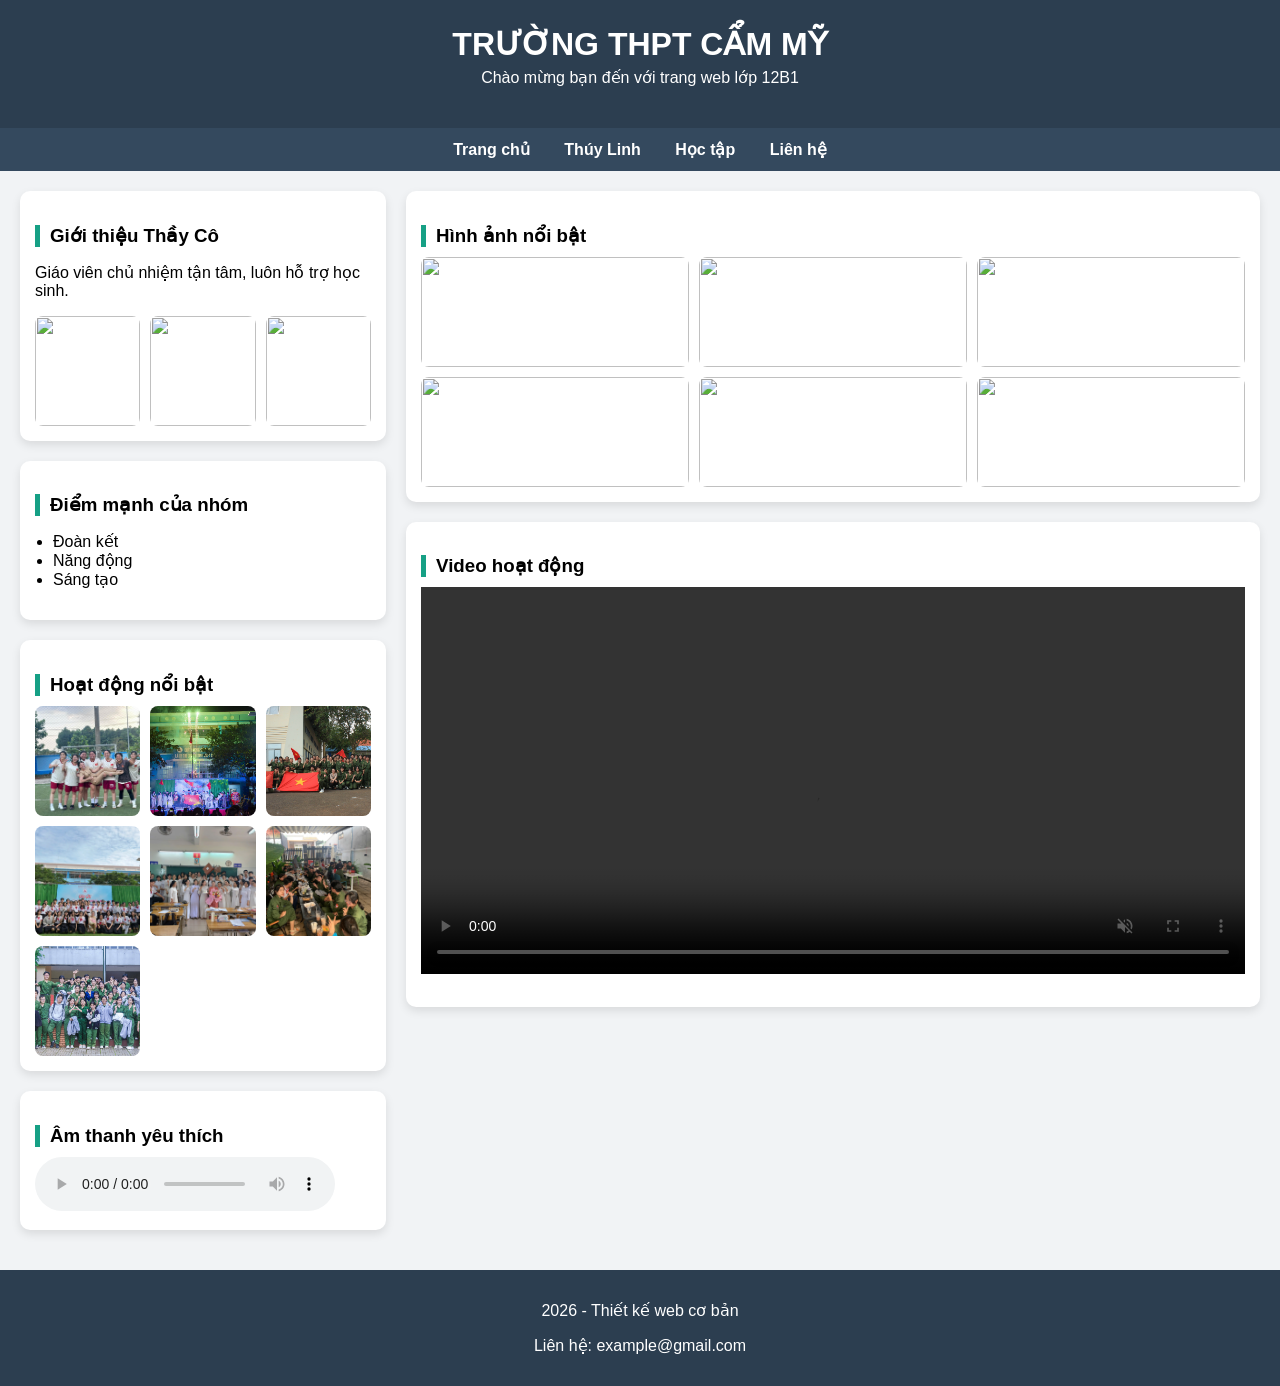
==== index.html @ c667e5e3 "test" ====
<!DOCTYPE html>
<html lang="vi">

<head>
    <meta charset="UTF-8">
    <meta name="viewport" content="width=device-width, initial-scale=1.0">
    <title>Trang web cá nhân</title>
    <link rel="stylesheet" href="styles.css">
    <style>

    </style>

</head>

<body>


    <!-- HEADER -->
    <div class="header">
        <h1>TRƯỜNG THPT CẨM MỸ</h1>
        <p>Chào mừng bạn đến với trang web lớp 12B1</p>
    </div>

    <!-- MENU -->
    <div class="nav">
        <a href="./index.html">Trang chủ</a>
        <a href="./linh.html">Thúy Linh</a>
        <a href="#">Học tập</a>
        <a href="#">Liên hệ</a>
    </div>

    <!-- CONTENT -->
    <div class="container">

        <!-- LEFT (giống cột bên trái ảnh) -->
        <div class="left">

            <div class="card">
                <h3 class="title">Giới thiệu Thầy Cô</h3>
                <p>Giáo viên chủ nhiệm tận tâm, luôn hỗ trợ học sinh.</p>
                <div class="grid">
                    <img src="images/z7726828342253_b149a3db45a43b5ba632c3efcc92345e.jpg">
                    <img src="images/z7726828350188_3d9ac3c565c61e7e14dca865cd36e14b.jpg">
                    <img src="images/z7726828378255_a76fd17e0ac9d144dd30031300a2df2a.jpg">
                </div>
            </div>

            <div class="card">
                <h3 class="title">Điểm mạnh của nhóm</h3>
                <ul>
                    <li>Đoàn kết</li>
                    <li>Năng động</li>
                    <li>Sáng tạo</li>
                </ul>
            </div>

            <div class="card">
                <h3 class="title">Hoạt động nổi bật</h3>
                <div class="grid">
                    <img src="images/tlinh1.jpg">
                    <img src="images/tlinh2.jpg">
                    <img src="images/tlinh3.jpg">
                    <img src="images/tlinh4.jpg">
                    <img src="images/tlinh5.jpg">
                    <img src="images/tlinh6.jpg">
                    <img src="images/tlinh7.jpg">
                </div>
            </div>
            <div class="card">
                <h3 class="title">Âm thanh yêu thích</h3>
                <audio controls>
                    <source src="musics/viet_nam_trong_toi.mp3">
                </audio>
            </div>


        </div>

        <!-- RIGHT (giống phần chính ảnh) -->
        <div class="right">

            <!-- <div class="card">
                <h3 class="title">Giới thiệu bản thân</h3>
                <p><b>Họ tên:</b> Ngụy Trịnh Thúy Linh</p>
                <p><b>Lớp:</b> 12B1</p>
                <p>Em thích học Tin học và hoạt động ngoại khóa.</p>
            </div> -->

            <div class="card">
                <h3 class="title">Hình ảnh nổi bật</h3>
                <div class="grid">
                    <img src="images/z7726828378255_a76fd17e0ac9d144dd30031300a2df2a.jpg">
                    <img src="images/z7726828404623_f297e9fb2494868f5105b3691701e813.jpg">
                    <img src="images/z7726828407211_8bbe3bfaaa581c82d9d16fdab79eef95.jpg">
                    <img src="images/z7726828426142_3359e81f8808519cd62921bdd89592a2.jpg">
                    <img src="images/z7726828447917_53ae6ebaae804552a2bf8ae95ae5c251.jpg">
                    <img src="images/z7726828342253_b149a3db45a43b5ba632c3efcc92345e.jpg">
                </div>
            </div>


            <div class="card card-video">
                <h3 class="title">Video hoạt động</h3>
                <video width="100%" controls autoplay muted>
                    <source src="./videos/nhac_tam_su_tuoi_30.mp4" type="video/mp4">
                    Trình duyệt của bạn không hỗ trợ thẻ video.
                </video>
            </div>
        </div>

    </div>

    <!-- FOOTER -->
    <div class="footer">
        <p>2026 - Thiết kế web cơ bản</p>
        <p>Liên hệ: example@gmail.com</p>
    </div>

</body>

</html>
---- styles.css ----
body {
  margin: 0;
  font-family: "Segoe UI", sans-serif;
  background: #f1f3f5;
}

/* HEADER */
.header {
  background: #2c3e50;
  color: white;
  text-align: center;
  padding: 25px;
}

.header h1 {
  margin: 0;
}

.header p {
  margin-top: 5px;
}

/* MENU */
.nav {
  background: #34495e;
  text-align: center;
  padding: 12px;
  position: sticky;
  top: 0;
  z-index: 10;
}

.nav a {
  color: white;
  text-decoration: none;
  margin: 0 15px;
  font-weight: bold;
}

.nav a:hover {
  color: #f1c40f;
}

/* LAYOUT */
.container {
  display: flex;
  padding: 20px;
  gap: 20px;
}

/* LEFT giống ảnh */
.left {
  width: 30%;
}

/* RIGHT giống ảnh */
.right {
  width: 70%;
}

/* CARD */
.card {
  background: white;
  border-radius: 10px;
  padding: 15px;
  margin-bottom: 20px;
  box-shadow: 0 4px 10px rgba(0, 0, 0, 0.1);
  animation: fadeIn 1s ease;
}

/* TITLE */
.title {
  border-left: 5px solid #16a085;
  padding-left: 10px;
  margin-bottom: 10px;
}

/* GRID ẢNH */
.grid {
  display: grid;
  grid-template-columns: repeat(3, 1fr);
  gap: 10px;
}

.grid img {
  width: 100%;
  height: 110px;
  object-fit: cover;
  border-radius: 8px;
  transition: 0.3s;
}

.grid img:hover {
  transform: scale(1.08);
}

/* LIST */
ul {
  padding-left: 18px;
}

/* FOOTER */
.footer {
  background: #2c3e50;
  color: white;
  text-align: center;
  padding: 15px;
}

/* ANIMATION */
@keyframes fadeIn {
  from {
    opacity: 0;
    transform: translateY(20px);
  }

  to {
    opacity: 1;
    transform: translateY(0);
  }
}

/* FLOWER */
.flower {
  position: fixed;
  top: -10px;
  font-size: 18px;
  animation: fall linear infinite;
}

@keyframes fall {
  to {
    transform: translateY(100vh);
  }
}

/* RESPONSIVE */
@media (max-width: 768px) {
  .container {
    flex-direction: column;
  }

  .left,
  .right {
    width: 100%;
  }
}
.card-video {
  height: 455px;
}

.card-video video {
  width: 100%;
  height: 85%;
  display: block;
  object-fit: cover;
}
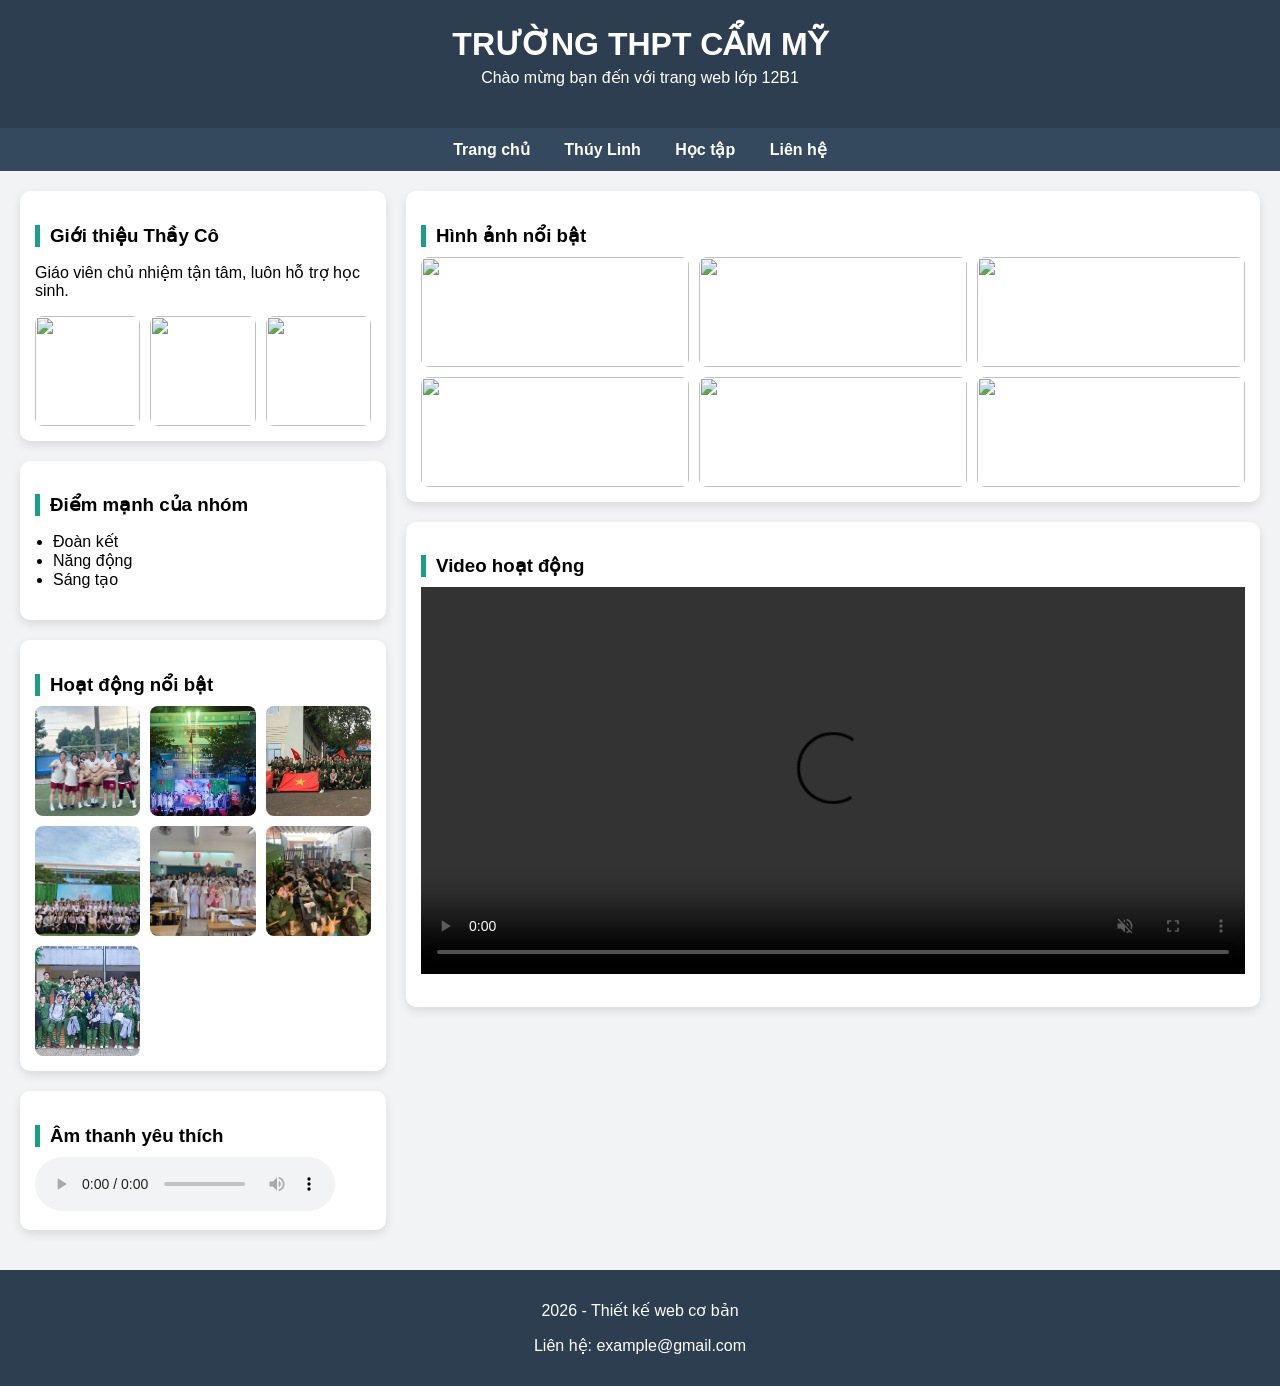
==== commit 6d2f8318: "test" ====
--- a/index.html
+++ b/index.html
@@ -102,7 +102,7 @@
             <div class="card card-video">
                 <h3 class="title">Video hoạt động</h3>
                 <video width="100%" controls autoplay muted>
-                    <source src="./videos/nhac_tam_su_tuoi_30.mp4" type="video/mp4">
+                    <source src="./videos/tam_su_tuoi_30.mp4" type="video/mp4">
                     Trình duyệt của bạn không hỗ trợ thẻ video.
                 </video>
             </div>
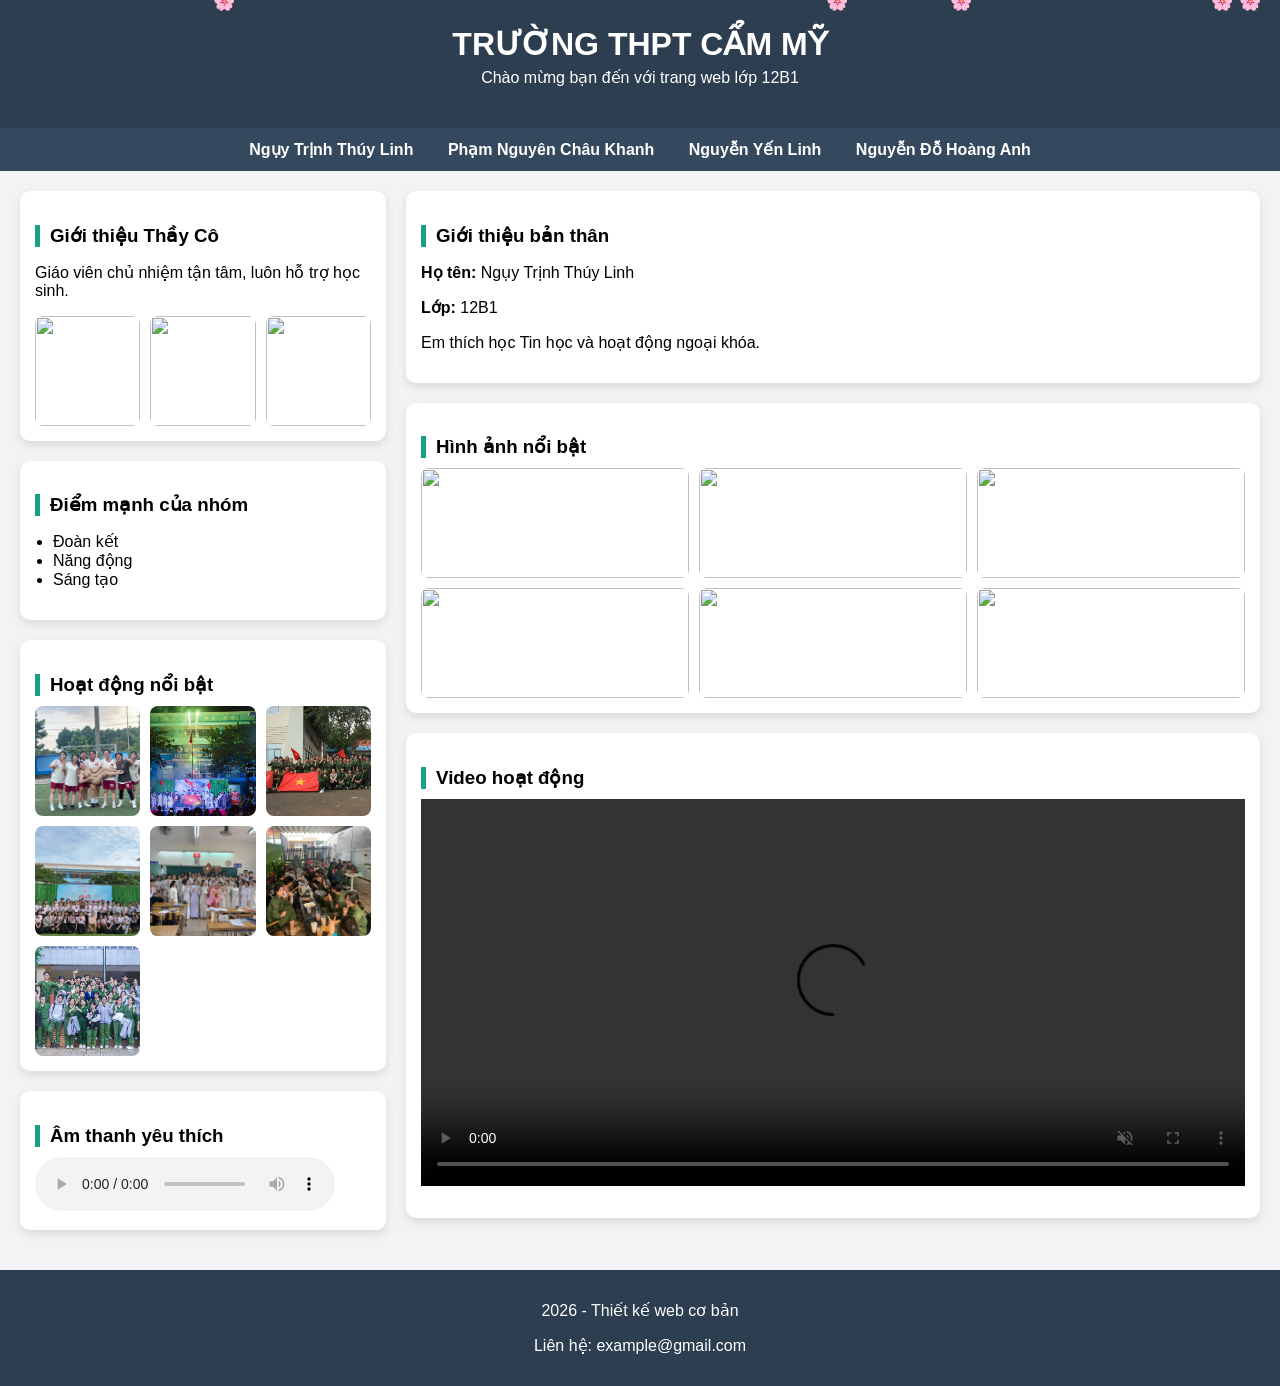
==== commit e39b0c92: "test" ====
--- a/index.html
+++ b/index.html
@@ -1,121 +1,119 @@
-<!DOCTYPE html>
+<!doctype html>
 <html lang="vi">
+  <head>
+    <meta charset="UTF-8" />
+    <meta name="viewport" content="width=device-width, initial-scale=1.0" />
+    <title>Trang web cá nhân</title>
+    <link rel="stylesheet" href="styles.css" />
+    <style></style>
+  </head>
 
-<head>
-    <meta charset="UTF-8">
-    <meta name="viewport" content="width=device-width, initial-scale=1.0">
-    <title>Trang web cá nhân</title>
-    <link rel="stylesheet" href="styles.css">
-    <style>
-
-    </style>
-
-</head>
-
-<body>
-
+  <body>
+    <!-- 🌸 Hoa rơi -->
+    <script>
+      setInterval(() => {
+        let f = document.createElement("div");
+        f.className = "flower";
+        f.innerHTML = "🌸";
+        f.style.left = Math.random() * 100 + "vw";
+        f.style.animationDuration = 3 + Math.random() * 5 + "s";
+        document.body.appendChild(f);
+        setTimeout(() => f.remove(), 8000);
+      }, 300);
+    </script>
 
     <!-- HEADER -->
     <div class="header">
-        <h1>TRƯỜNG THPT CẨM MỸ</h1>
-        <p>Chào mừng bạn đến với trang web lớp 12B1</p>
+      <h1>TRƯỜNG THPT CẨM MỸ</h1>
+      <p>Chào mừng bạn đến với trang web lớp 12B1</p>
     </div>
 
     <!-- MENU -->
     <div class="nav">
-        <a href="./index.html">Trang chủ</a>
-        <a href="./linh.html">Thúy Linh</a>
-        <a href="#">Học tập</a>
-        <a href="#">Liên hệ</a>
+      <a href="./index.html">Ngụy Trịnh Thúy Linh</a>
+      <a href="./PHAMNGUYENCHAUKHANH.html">Phạm Nguyên Châu Khanh</a>
+      <a href="./Bai11YL_1.html">Nguyễn Yến Linh</a>
+      <a href="./bai11HE_1.html"> Nguyễn Đỗ Hoàng Anh</a>
     </div>
 
     <!-- CONTENT -->
     <div class="container">
-
-        <!-- LEFT (giống cột bên trái ảnh) -->
-        <div class="left">
-
-            <div class="card">
-                <h3 class="title">Giới thiệu Thầy Cô</h3>
-                <p>Giáo viên chủ nhiệm tận tâm, luôn hỗ trợ học sinh.</p>
-                <div class="grid">
-                    <img src="images/z7726828342253_b149a3db45a43b5ba632c3efcc92345e.jpg">
-                    <img src="images/z7726828350188_3d9ac3c565c61e7e14dca865cd36e14b.jpg">
-                    <img src="images/z7726828378255_a76fd17e0ac9d144dd30031300a2df2a.jpg">
-                </div>
-            </div>
-
-            <div class="card">
-                <h3 class="title">Điểm mạnh của nhóm</h3>
-                <ul>
-                    <li>Đoàn kết</li>
-                    <li>Năng động</li>
-                    <li>Sáng tạo</li>
-                </ul>
-            </div>
-
-            <div class="card">
-                <h3 class="title">Hoạt động nổi bật</h3>
-                <div class="grid">
-                    <img src="images/tlinh1.jpg">
-                    <img src="images/tlinh2.jpg">
-                    <img src="images/tlinh3.jpg">
-                    <img src="images/tlinh4.jpg">
-                    <img src="images/tlinh5.jpg">
-                    <img src="images/tlinh6.jpg">
-                    <img src="images/tlinh7.jpg">
-                </div>
-            </div>
-            <div class="card">
-                <h3 class="title">Âm thanh yêu thích</h3>
-                <audio controls>
-                    <source src="musics/viet_nam_trong_toi.mp3">
-                </audio>
-            </div>
-
-
+      <!-- LEFT (giống cột bên trái ảnh) -->
+      <div class="left">
+        <div class="card">
+          <h3 class="title">Giới thiệu Thầy Cô</h3>
+          <p>Giáo viên chủ nhiệm tận tâm, luôn hỗ trợ học sinh.</p>
+          <div class="grid">
+            <img src="images/z7726828342253_b149a3db45a43b5ba632c3efcc92345e.jpg" />
+            <img src="images/z7726828350188_3d9ac3c565c61e7e14dca865cd36e14b.jpg" />
+            <img src="images/z7726828378255_a76fd17e0ac9d144dd30031300a2df2a.jpg" />
+          </div>
         </div>
 
-        <!-- RIGHT (giống phần chính ảnh) -->
-        <div class="right">
-
-            <!-- <div class="card">
-                <h3 class="title">Giới thiệu bản thân</h3>
-                <p><b>Họ tên:</b> Ngụy Trịnh Thúy Linh</p>
-                <p><b>Lớp:</b> 12B1</p>
-                <p>Em thích học Tin học và hoạt động ngoại khóa.</p>
-            </div> -->
-
-            <div class="card">
-                <h3 class="title">Hình ảnh nổi bật</h3>
-                <div class="grid">
-                    <img src="images/z7726828378255_a76fd17e0ac9d144dd30031300a2df2a.jpg">
-                    <img src="images/z7726828404623_f297e9fb2494868f5105b3691701e813.jpg">
-                    <img src="images/z7726828407211_8bbe3bfaaa581c82d9d16fdab79eef95.jpg">
-                    <img src="images/z7726828426142_3359e81f8808519cd62921bdd89592a2.jpg">
-                    <img src="images/z7726828447917_53ae6ebaae804552a2bf8ae95ae5c251.jpg">
-                    <img src="images/z7726828342253_b149a3db45a43b5ba632c3efcc92345e.jpg">
-                </div>
-            </div>
-
-
-            <div class="card card-video">
-                <h3 class="title">Video hoạt động</h3>
-                <video width="100%" controls autoplay muted>
-                    <source src="./videos/tam_su_tuoi_30.mp4" type="video/mp4">
-                    Trình duyệt của bạn không hỗ trợ thẻ video.
-                </video>
-            </div>
+        <div class="card">
+          <h3 class="title">Điểm mạnh của nhóm</h3>
+          <ul>
+            <li>Đoàn kết</li>
+            <li>Năng động</li>
+            <li>Sáng tạo</li>
+          </ul>
         </div>
 
+        <div class="card">
+          <h3 class="title">Hoạt động nổi bật</h3>
+          <div class="grid">
+            <img src="images/tlinh1.jpg" />
+            <img src="images/tlinh2.jpg" />
+            <img src="images/tlinh3.jpg" />
+            <img src="images/tlinh4.jpg" />
+            <img src="images/tlinh5.jpg" />
+            <img src="images/tlinh6.jpg" />
+            <img src="images/tlinh7.jpg" />
+          </div>
+        </div>
+        <div class="card">
+          <h3 class="title">Âm thanh yêu thích</h3>
+          <audio controls>
+            <source src="musics/viet_nam_trong_toi.mp3" />
+          </audio>
+        </div>
+      </div>
+
+      <!-- RIGHT (giống phần chính ảnh) -->
+      <div class="right">
+        <div class="card">
+          <h3 class="title">Giới thiệu bản thân</h3>
+          <p><b>Họ tên:</b> Ngụy Trịnh Thúy Linh</p>
+          <p><b>Lớp:</b> 12B1</p>
+          <p>Em thích học Tin học và hoạt động ngoại khóa.</p>
+        </div>
+
+        <div class="card">
+          <h3 class="title">Hình ảnh nổi bật</h3>
+          <div class="grid">
+            <img src="images/z7726828378255_a76fd17e0ac9d144dd30031300a2df2a.jpg" />
+            <img src="images/z7726828404623_f297e9fb2494868f5105b3691701e813.jpg" />
+            <img src="images/z7726828407211_8bbe3bfaaa581c82d9d16fdab79eef95.jpg" />
+            <img src="images/z7726828426142_3359e81f8808519cd62921bdd89592a2.jpg" />
+            <img src="images/z7726828447917_53ae6ebaae804552a2bf8ae95ae5c251.jpg" />
+            <img src="images/z7726828342253_b149a3db45a43b5ba632c3efcc92345e.jpg" />
+          </div>
+        </div>
+
+        <div class="card card-video">
+          <h3 class="title">Video hoạt động</h3>
+          <video width="100%" controls autoplay muted>
+            <source src="./videos/tam_su_tuoi_30.mp4" type="video/mp4" />
+            Trình duyệt của bạn không hỗ trợ thẻ video.
+          </video>
+        </div>
+      </div>
     </div>
 
     <!-- FOOTER -->
     <div class="footer">
-        <p>2026 - Thiết kế web cơ bản</p>
-        <p>Liên hệ: example@gmail.com</p>
+      <p>2026 - Thiết kế web cơ bản</p>
+      <p>Liên hệ: example@gmail.com</p>
     </div>
-
-</body>
-
-</html>+  </body>
+</html>
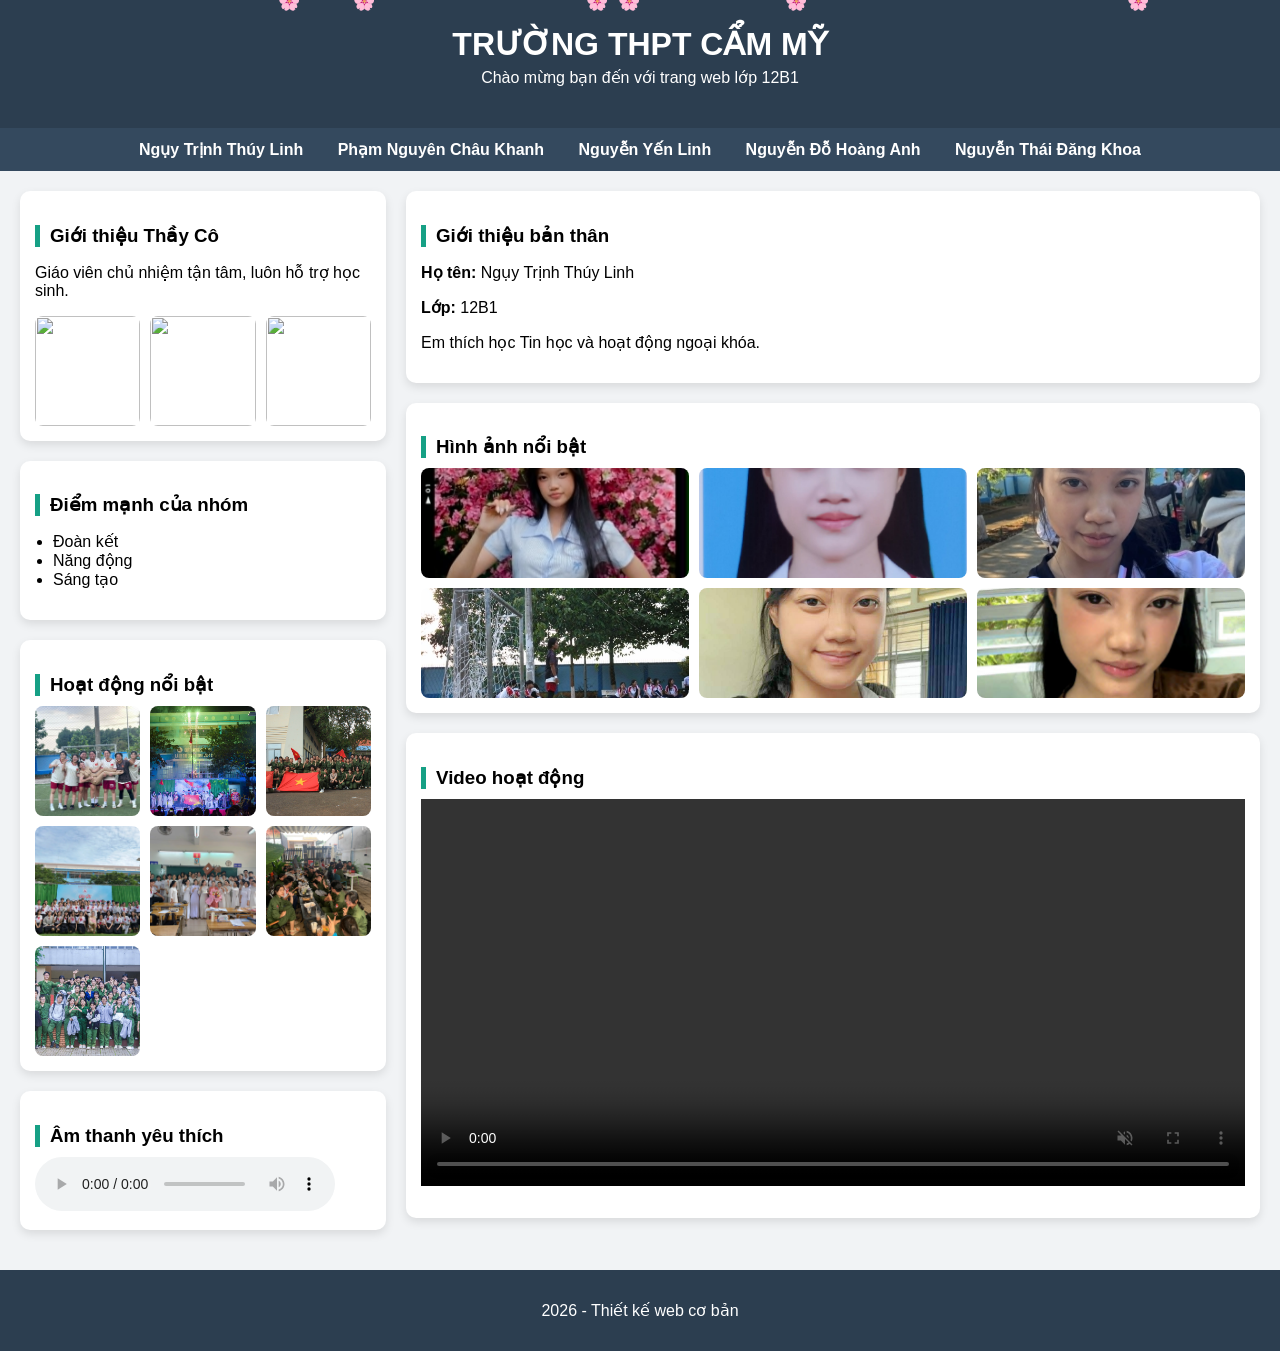
==== commit 7949d588: "aa" ====
--- a/index.html
+++ b/index.html
@@ -5,7 +5,11 @@
     <meta name="viewport" content="width=device-width, initial-scale=1.0" />
     <title>Trang web cá nhân</title>
     <link rel="stylesheet" href="styles.css" />
-    <style></style>
+    <style>
+      img{
+        object-fit: fill;
+      }
+    </style>
   </head>
 
   <body>
@@ -33,7 +37,8 @@
       <a href="./index.html">Ngụy Trịnh Thúy Linh</a>
       <a href="./PHAMNGUYENCHAUKHANH.html">Phạm Nguyên Châu Khanh</a>
       <a href="./Bai11YL_1.html">Nguyễn Yến Linh</a>
-      <a href="./bai11HE_1.html"> Nguyễn Đỗ Hoàng Anh</a>
+      <a href="./bai11HE_1.html">Nguyễn Đỗ Hoàng Anh</a>
+      <a href="./bai11_1.html">Nguyễn Thái Đăng Khoa</a>
     </div>
 
     <!-- CONTENT -->
@@ -91,19 +96,19 @@
         <div class="card">
           <h3 class="title">Hình ảnh nổi bật</h3>
           <div class="grid">
-            <img src="images/z7726828378255_a76fd17e0ac9d144dd30031300a2df2a.jpg" />
-            <img src="images/z7726828404623_f297e9fb2494868f5105b3691701e813.jpg" />
-            <img src="images/z7726828407211_8bbe3bfaaa581c82d9d16fdab79eef95.jpg" />
-            <img src="images/z7726828426142_3359e81f8808519cd62921bdd89592a2.jpg" />
-            <img src="images/z7726828447917_53ae6ebaae804552a2bf8ae95ae5c251.jpg" />
-            <img src="images/z7726828342253_b149a3db45a43b5ba632c3efcc92345e.jpg" />
+            <img  src="./images/tl_1.jfif" />
+            <img src="./images/tl_2.jfif" />
+            <img src="./images/tl_3.jfif" />
+            <img src="./images/tl_4.jfif" />
+            <img src="./images/tl_5.jfif" />
+            <img src="./images/tl_6.jfif" />
           </div>
         </div>
 
         <div class="card card-video">
           <h3 class="title">Video hoạt động</h3>
           <video width="100%" controls autoplay muted>
-            <source src="./videos/tam_su_tuoi_30.mp4" type="video/mp4" />
+            <source src="./videos/tl.mp4" type="video/mp4" />
             Trình duyệt của bạn không hỗ trợ thẻ video.
           </video>
         </div>
@@ -113,7 +118,6 @@
     <!-- FOOTER -->
     <div class="footer">
       <p>2026 - Thiết kế web cơ bản</p>
-      <p>Liên hệ: example@gmail.com</p>
     </div>
   </body>
 </html>
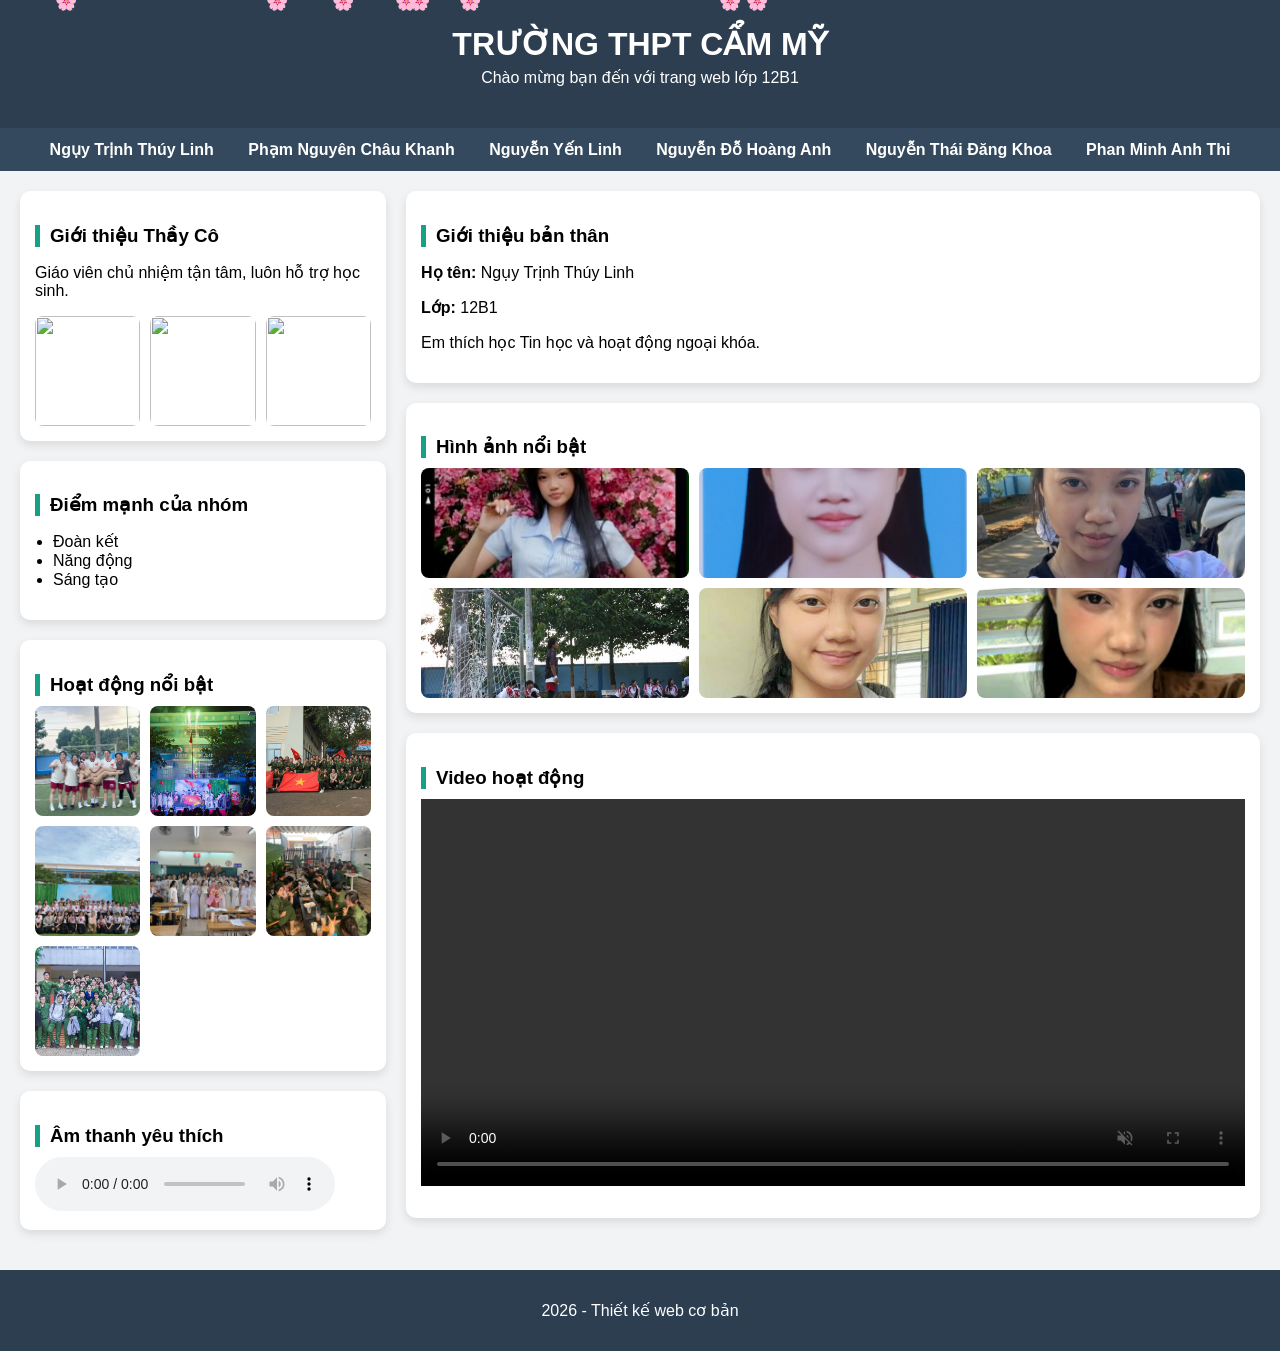
==== commit 7f62bf7f: "aa" ====
--- a/index.html
+++ b/index.html
@@ -39,6 +39,7 @@
       <a href="./Bai11YL_1.html">Nguyễn Yến Linh</a>
       <a href="./bai11HE_1.html">Nguyễn Đỗ Hoàng Anh</a>
       <a href="./bai11_1.html">Nguyễn Thái Đăng Khoa</a>
+      <a href="./Bai11AT.html">Phan Minh Anh Thi</a>
     </div>
 
     <!-- CONTENT -->
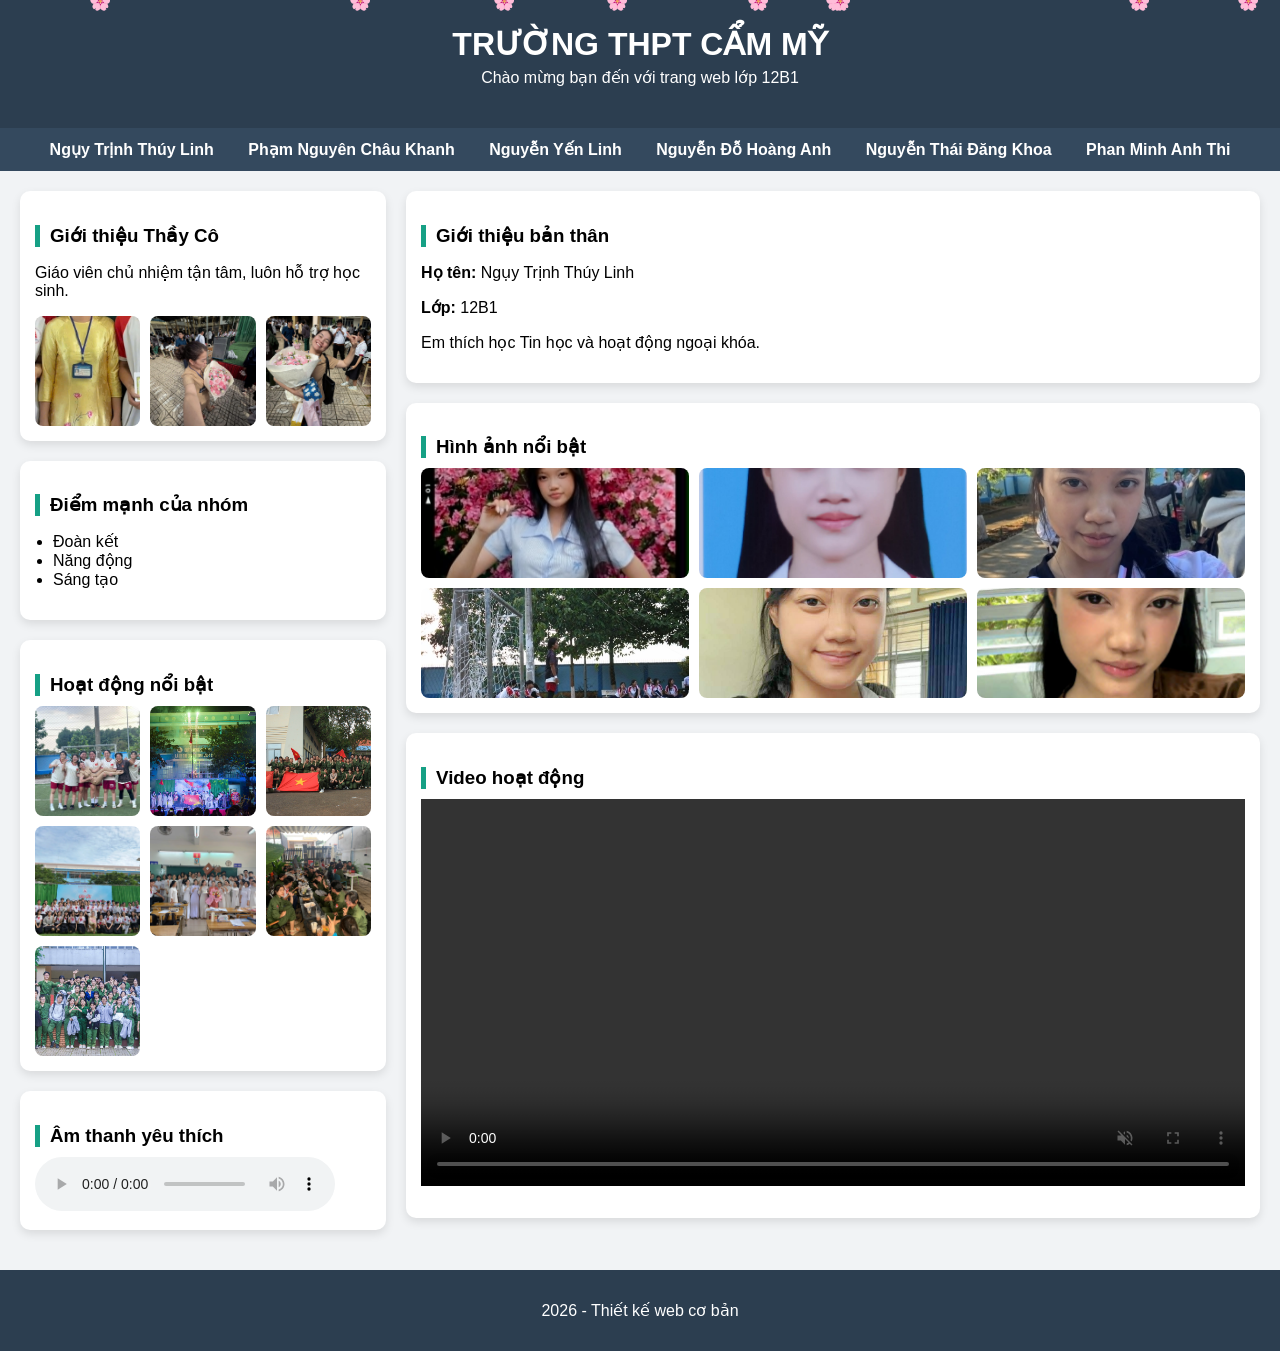
==== commit 58602215: "a" ====
--- a/index.html
+++ b/index.html
@@ -50,9 +50,9 @@
           <h3 class="title">Giới thiệu Thầy Cô</h3>
           <p>Giáo viên chủ nhiệm tận tâm, luôn hỗ trợ học sinh.</p>
           <div class="grid">
-            <img src="images/z7726828342253_b149a3db45a43b5ba632c3efcc92345e.jpg" />
-            <img src="images/z7726828350188_3d9ac3c565c61e7e14dca865cd36e14b.jpg" />
-            <img src="images/z7726828378255_a76fd17e0ac9d144dd30031300a2df2a.jpg" />
+            <img src="images/tl_gv_1.jpg" />
+            <img src="images/tl_gv_2.jpg" />
+            <img src="images/tl_gv_3.jpg" />
           </div>
         </div>
 
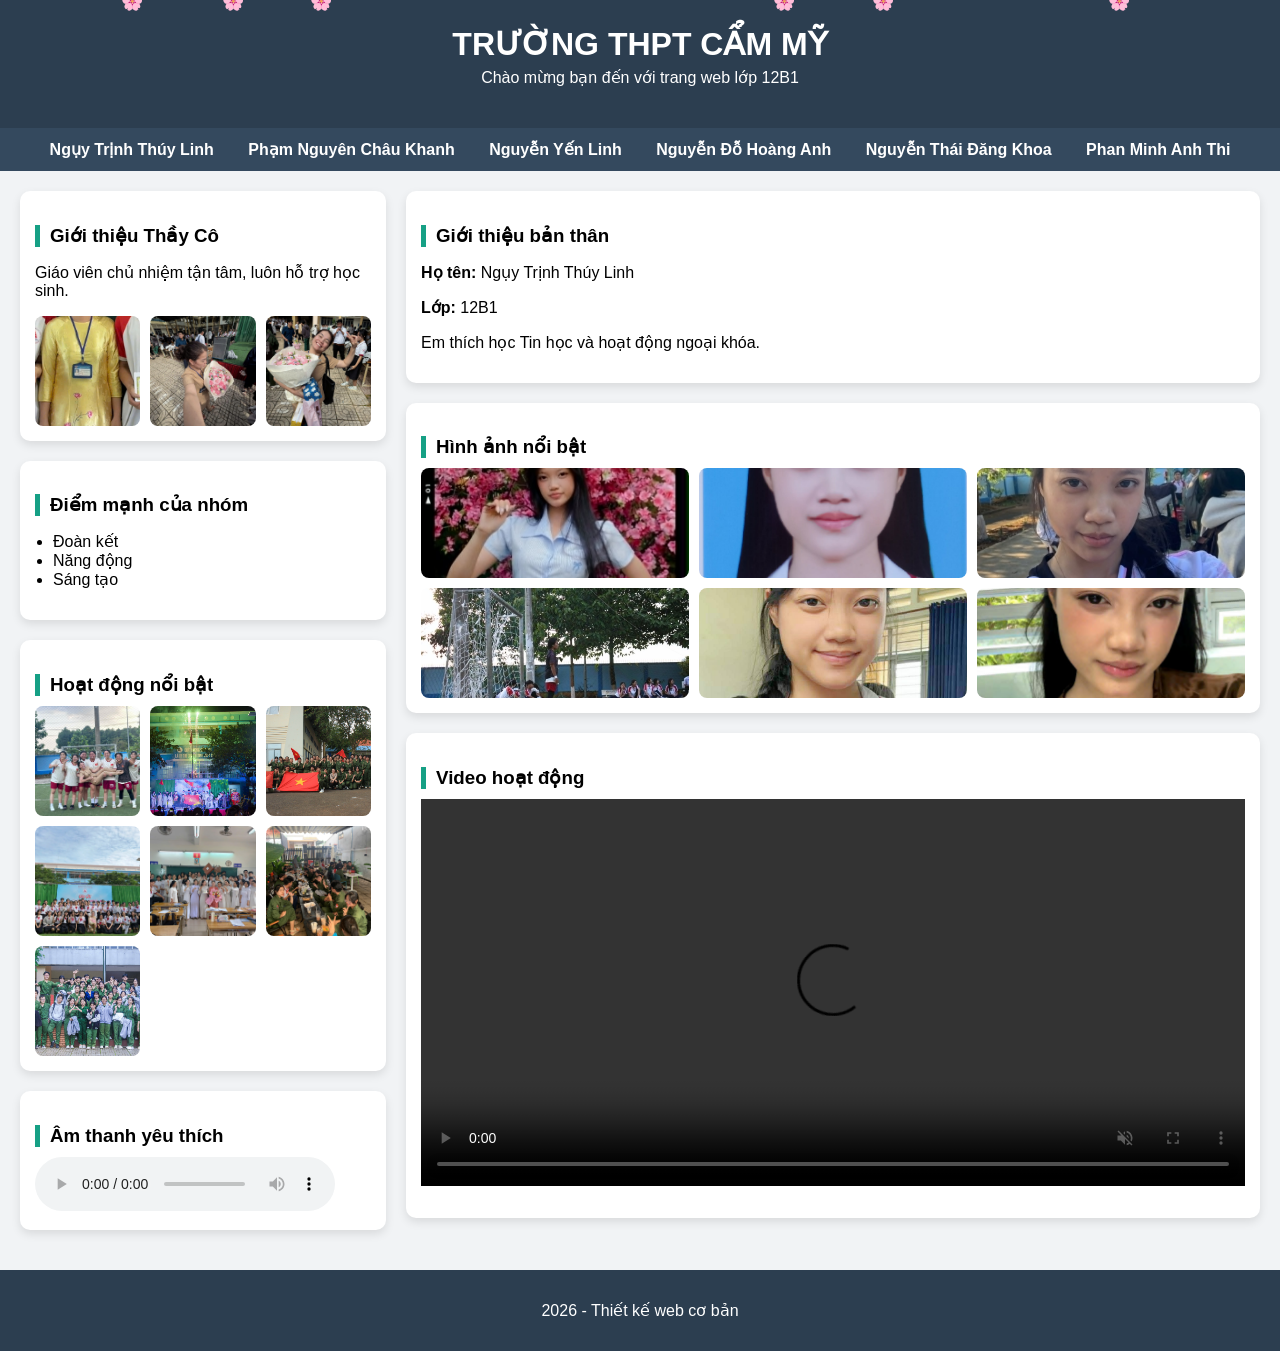
==== commit b1cc85b0: "a" ====
--- a/index.html
+++ b/index.html
@@ -5,11 +5,6 @@
     <meta name="viewport" content="width=device-width, initial-scale=1.0" />
     <title>Trang web cá nhân</title>
     <link rel="stylesheet" href="styles.css" />
-    <style>
-      img{
-        object-fit: fill;
-      }
-    </style>
   </head>
 
   <body>
